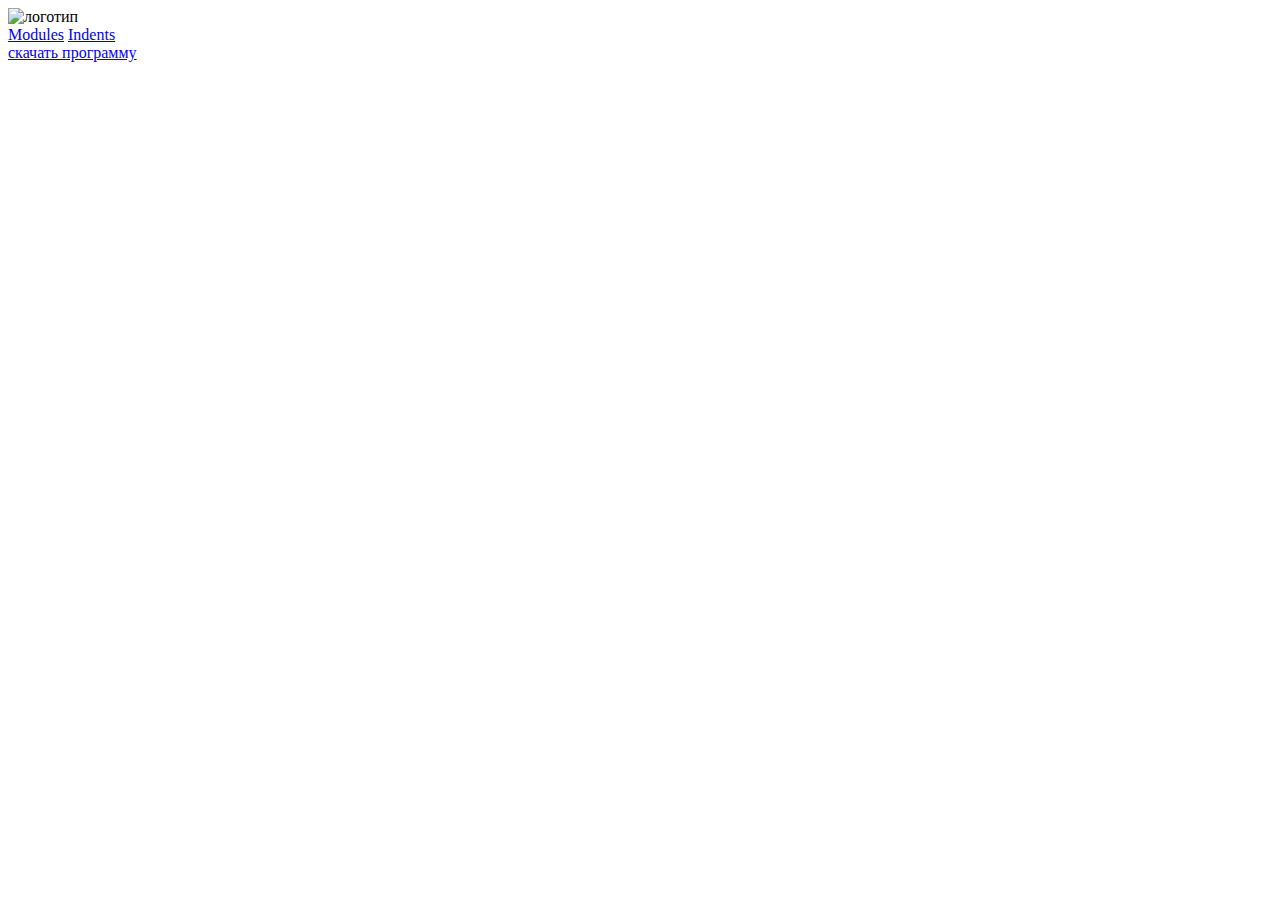
==== index.html @ 9a911ea4 "initial" ====
<html>

<head>

</head>

<body>
    <div> <img src="C:\Users\apoli\OneDrive\Рабочий стол\учеба\2\img\logo-light.png" alt="логотип"></div>
    <div>
        <a href="#">Modules</a> <a href="C:\Users\apoli\OneDrive\Рабочий стол\учеба\2\article.html" target="_blank">Indents</a>
    </div>
    <a href="skillbox.docx" alt="скачивание" download="">скачать программу</a>
</body>

</html>
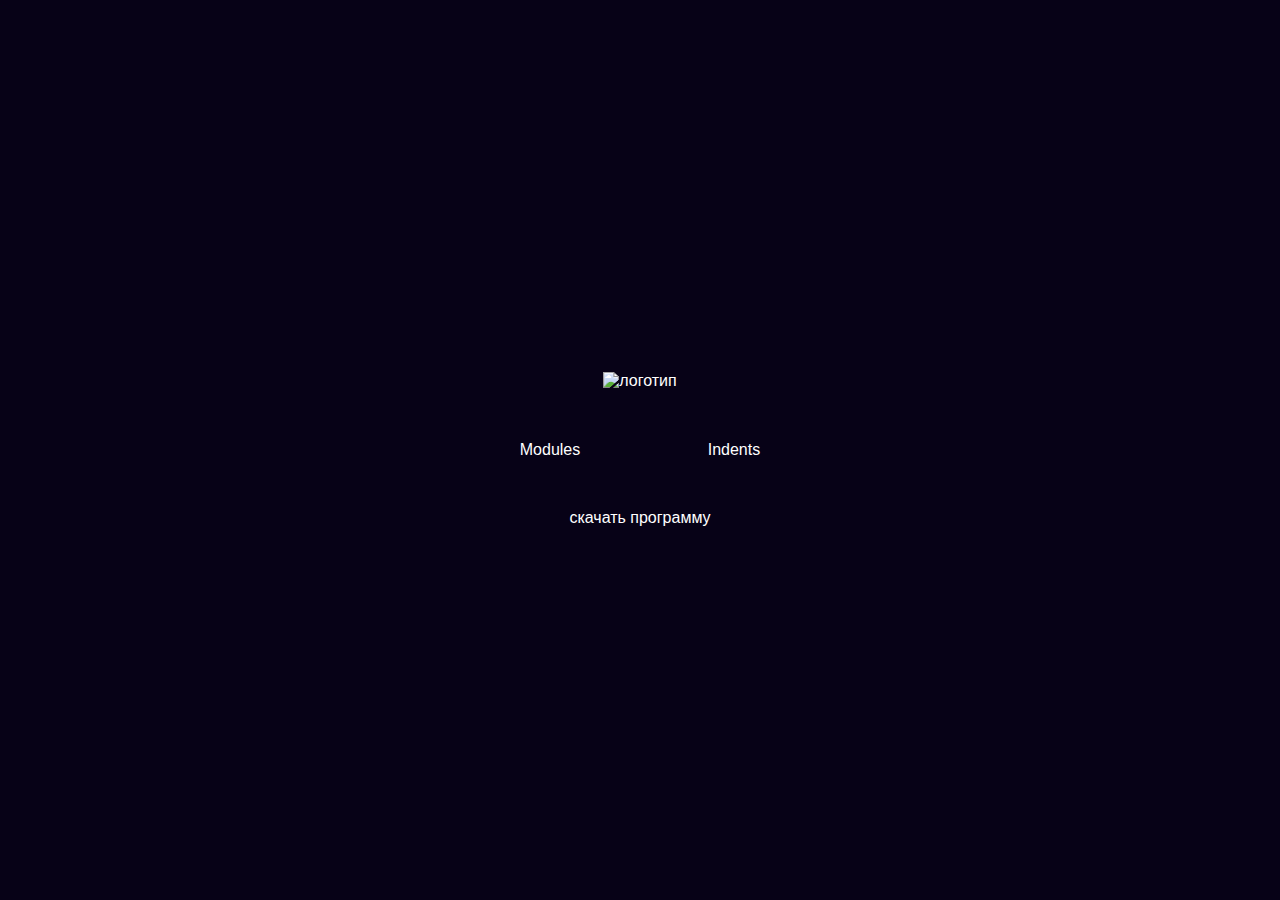
==== commit fdc96cae: "initial" ====
--- a/index.html
+++ b/index.html
@@ -1,15 +1,25 @@
 <html>
 
 <head>
-
+    <link rel="stylesheet" href="css/style.css">
+    <link rel="stylesheet" href="css/normalize.css">
 </head>
 
-<body>
-    <div> <img src="C:\Users\apoli\OneDrive\Рабочий стол\учеба\2\img\logo-light.png" alt="логотип"></div>
-    <div>
-        <a href="#">Modules</a> <a href="C:\Users\apoli\OneDrive\Рабочий стол\учеба\2\article.html" target="_blank">Indents</a>
-    </div>
-    <a href="skillbox.docx" alt="скачивание" download="">скачать программу</a>
-</body>
+<div display: inline-block class="main-content">
+
+    <body>
+        <div display: inline-block class="margin">
+            <img src="C:\Users\apoli\OneDrive\Рабочий стол\учеба\3\img\logo-light.png" alt="логотип">
+        </div>
+        <div display: inline-block class="margin">
+            <a class="padding" href="#">Modules</a>
+            <a class="padding" href="C:\Users\apoli\OneDrive\Рабочий стол\учеба\2\article.html"
+                target="_blank">Indents</a>
+
+        </div>
+        <a href="skillbox.docx" alt="скачивание" download="">скачать программу</a>
+    </body>
+
+</div>
 
 </html>--- a/css/style.css
+++ b/css/style.css
@@ -0,0 +1,117 @@
+html {
+    box-sizing: border-box;
+}
+
+*,
+*::before,
+*::after {
+    box-sizing: inherit;
+}
+
+a {
+    color: inherit;
+    text-decoration: none;
+}
+
+img {
+    max-width: 100%;
+}
+
+
+
+body {
+    font-family: 'font', sans-serif;
+
+}
+
+.main-content {
+    display: flex;
+    flex-direction: column;
+    align-items: center;
+    justify-content: center;
+    min-height: 100vh;
+    color: #fff;
+    background-color: #070217;
+}
+.margin
+{
+    margin-bottom: 50px;
+}
+.padding
+{
+    padding: 24 49 24 49;
+    margin-right: 25px;
+}
+.padding:last-child {
+    margin-right: 0;
+}
+
+
+
+.container
+{
+    margin: 0 auto;
+    padding: 80px 0;
+    width: 1170px;
+}
+.h1
+{
+    margin: 0;
+    margin-bottom: 40px;
+}
+.p
+{
+    margin: 0;
+    margin-bottom: 40px;
+    width: 872px;
+}
+.gray
+{
+    margin: 0;
+    border-radius: 20px;
+    padding: 30px;
+    background-color: #f3f3f3;
+    margin-bottom: 40px;
+}
+.gray:last-child
+{
+    margin-bottom: 0;
+}
+.p1
+{
+    margin: 0;
+    margin-bottom: 10px;
+    width: 692px;
+}
+.h2
+{
+    margin: 0;
+    margin-bottom: 10px;
+}
+.h3
+{
+    margin: 0;
+    margin-bottom: 10px;
+}
+.ul
+{
+    margin: 0;
+    padding-left: 15px;
+}
+.li 
+{
+    margin: 0;
+    margin-bottom: 20px;
+}
+.img
+{
+    margin: 0;
+    margin-bottom: 40px;
+}
+.figure
+{
+    margin: 0;
+    display:inline-block;
+    margin-bottom: 40px;
+    width: 872px;
+}